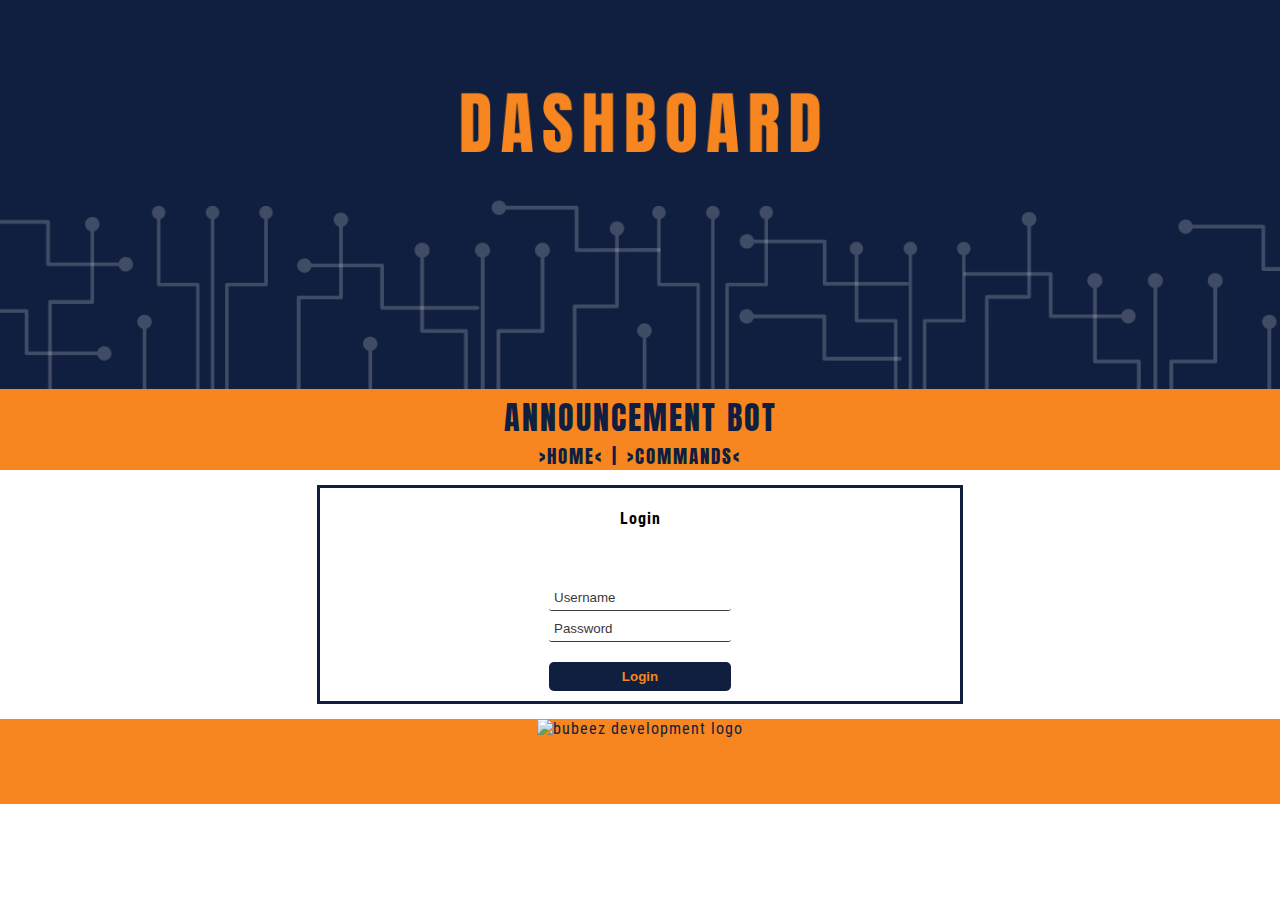
==== dashboard/index.html @ d25bcc3d "Update with dashboard." ====
<!DOCTYPE html>
<html lang="en">
<head>
    <meta charset="UTF-8">
    <meta name="viewport" content="width=device-width, initial-scale=1.0">
    <link href="https://fonts.googleapis.com/css2?family=Roboto+Condensed:wght@300&display=swap" rel="stylesheet">
    <link href="https://fonts.googleapis.com/css2?family=Anton&display=swap" rel="stylesheet">
    <link rel="stylesheet" href="../css/style.css">
    <script defer src="./script.js"></script>
    <link rel="icon" type="image/png" href="../favicon-32x32.png" sizes="32x32" />
    <link rel="icon" type="image/png" href="../favicon-16x16.png" sizes="16x16" /> 
    <title>Announcement Bot | Commands</title>
</head>
<body>
    <div id="header">
        <img src="../images/dashboard.png" alt="">
    </div>
    <div id="nav">
        <h1>Announcement Bot</h1>
        <h3>
            <a href="https://bubeez.github.io">&gt;Home&lt;</a>
            |
            <a href="../commands/">&gt;Commands&lt;</a>
        
        </h3>
    </div>
    <div id="main-holder">
        <h4 id="login-header">Login</h4>

        <div id="login-error-msg-holder">
            <p id="login-error-msg">Invalid username and/or password</p>
        </div>

        <form id="login-form">
            <input type="text" name="username" id="username-field" class="login-form-field" placeholder="Username">
            <input type="password" name="password" id="password-field" class="login-form-field" placeholder="Password">
            <input type="submit" value="Login" id="login-form-submit">
        </form>
    </div>
    <footer>
        <div id="footer">
            <a href="https://www.bubeez.dev" target="_blank"><img src="../images/logo_blue.png" alt="bubeez development logo"></a>
        </div>
    </footer>
</body>
</html>
---- css/style.css ----
h1, h3 {
    color: #101E3F;
    text-align: center;
    background-color: #F78620;
    text-transform: uppercase;
    font-family: Anton, Verdana, Geneva, Tahoma, sans-serif;
    letter-spacing: 2px;
    font-weight: lighter;
    margin: 0px;
}

a {
    text-decoration: none;
    color: #101E3F;
    padding-left: 3px;
    padding-right: 3px;
}

#nav a:hover {
    color: #F78620;
    background-color: #101E3F;
    border-radius: 10px;
}

#bot {
    min-width: 20%;
    max-width: 200px;
    text-align: center;
}

#main p, #main h2 {
    margin: 0 auto;
    width: 70%;
    text-align: center;
}

#header {
    background-color: #F78620;
}

#header img {
    width: 100%;
    margin: 0px;
}

#bfd img {
    width: 80%;
    max-width: 400px;
}

body {
    font-family: "Roboto Condensed", Verdana, Geneva, Tahoma, sans-serif;
    letter-spacing: 1px;
    padding: 0px;
    margin: 0px;
}

.button img {
    border-radius: 15px;
    min-width: 200px;
    width: 50%;
    max-width: 400px;
}

#window {
    margin: 0px;
}

.slider {
    overflow: hidden;
}

#small-image {
    display: flex;
}

#medium-image {
    display: none;
}

#large-image {
    display: none;
}

@media (min-width: 235px) {
    #small-image {
        display: none;
    }
    #medium-image {
        display: flex;
    }
    #large-image {
        display: none;
    }
}

@media (min-width: 701px) {
    #small-image {
        display: none;
    }
    #medium-image {
        display: none;
    }
    #large-image {
        display: flex;
    }
}

.slider img {
    animation: move 20s infinite;
    min-width: 100%;
    width: 100%;
}

@keyframes move {
    from {
        transform: translateX(0px);
    }

    40% {
        transform: translateX(-100%);
    }

    70% {
        transform: translateX(-200%);
    }

    to {
        transform: translateX(-300%);
    }
}

section {
    padding: 15px;
}

#commands div {
    border: 3px solid #101E3F;
    width: fit-content;
    padding-left: 15px;
    padding-right: 15px;
    margin: 0 auto;
}

#commands ul {
    list-style-type: none;
    
}

#video div {
    width: fit-content;
    margin: 0 auto;
    text-align: center;
}

#footer {
    height: 85px;
    background-color: #F78620;
    color: #101E3F;
    text-align: center;
    width: 100%;
}

#footer img {
    height: 80px;
}

#main-holder {
    margin: 15px auto;
    width: 50%;
    height: 70%;
    display: grid;
    justify-items: center;
    align-items: center;
    border: 3px solid #101E3F;
    
}

#login-header {
    text-align: center;
}

#login-error-msg-holder {
    width: 100%;
    height: 100%;
    display: grid;
    justify-items: center;
    align-items: center;
    margin-bottom: 15px;
  }

  #login-error-msg {
    text-align: center;
    margin: 0;
    padding: 5px;
    font-size: 12px;
    font-weight: bold;
    color: #8a0000;
    border: 1px solid #8a0000;
    background-color: #e58f8f;
    opacity: 0;
  }

  #login-form {
    align-self: flex-start;
    display: grid;
    justify-items: center;
    align-items: center;
  }

  .login-form-field::placeholder {
    color: #3a3a3a;
  }

  .login-form-field {
    border: none;
    border-bottom: 1px solid #3a3a3a;
    margin-bottom: 10px;
    border-radius: 3px;
    outline: none;
    padding: 0px 0px 5px 5px;
  }

  #login-form-submit {
    width: 100%;
    padding: 7px;
    border: none;
    border-radius: 5px;
    color: white;
    font-weight: bold;
    background-color: #101E3F;
    color: #F78620;
    cursor: pointer;
    outline: none;
    margin: 10px;
  }

  #success {
        margin: 15px auto;
        width: 50%;
        height: 70%;
        display: grid;
        justify-items: center;
        align-items: center;
        border: 3px solid #101E3F;
        padding: 15px;
  }

  #success img {
      width: 50%;
  }
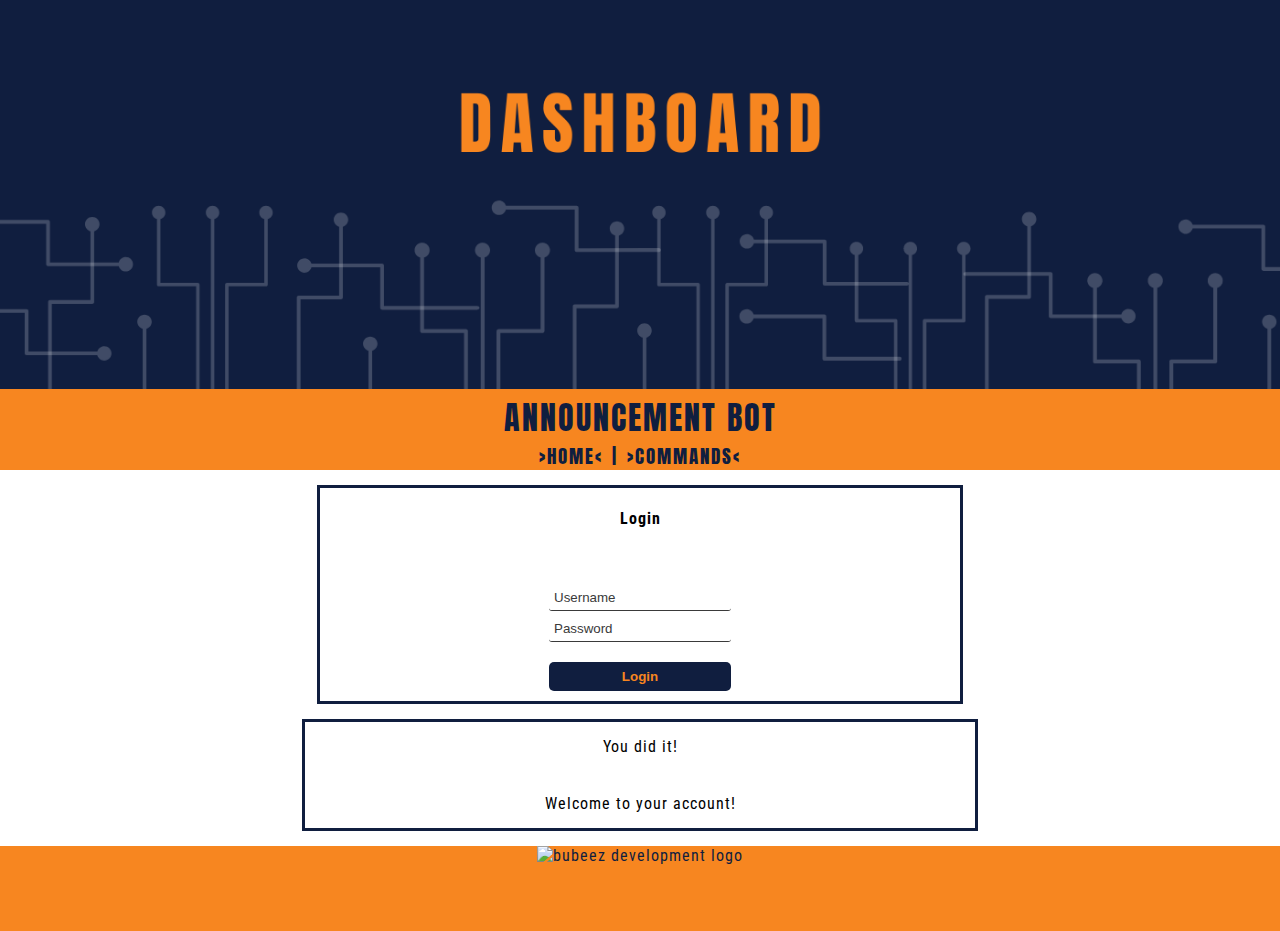
==== commit 8ea44944: "fixed title" ====
--- a/dashboard/index.html
+++ b/dashboard/index.html
@@ -9,7 +9,7 @@
     <script defer src="./script.js"></script>
     <link rel="icon" type="image/png" href="../favicon-32x32.png" sizes="32x32" />
     <link rel="icon" type="image/png" href="../favicon-16x16.png" sizes="16x16" /> 
-    <title>Announcement Bot | Commands</title>
+    <title>Announcement Bot | Dashboard</title>
 </head>
 <body>
     <div id="header">
@@ -37,6 +37,17 @@
             <input type="submit" value="Login" id="login-form-submit">
         </form>
     </div>
+    <div id="success">
+        <span id="addName">You did it!</span>
+
+        <br>
+
+        <img src="../images/bent-hd.png" alt="">
+
+        <br>
+
+        Welcome to your account!
+    </div>
     <footer>
         <div id="footer">
             <a href="https://www.bubeez.dev" target="_blank"><img src="../images/logo_blue.png" alt="bubeez development logo"></a>
